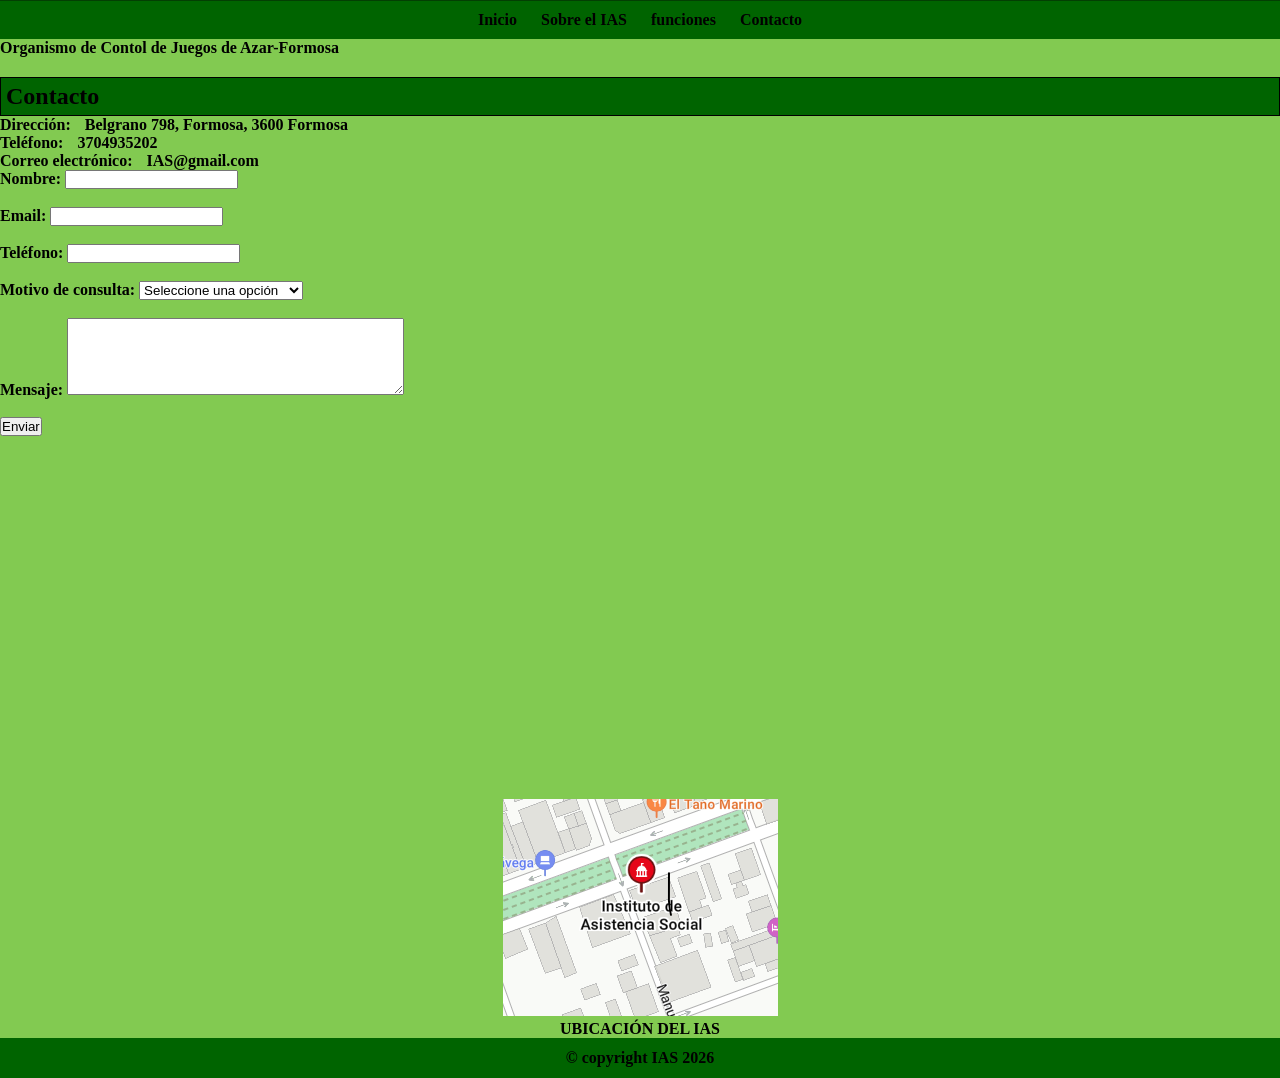
==== contactos.html @ a23b0235 "Miami me lo confirmo" ====
<!doctype html>
<html lang="en">
  <head>
    <meta charset="UTF-8" />
    <meta name="viewport" content="width=device-width, initial-scale=1.0" />
    <link rel="stylesheet" href="style.css" />
  </head>
  <!--el proposito de esta parte es solicitar al usuario algunos datos en casos que necesiten algun tipo de información en especifico-->

  <body>
    <header>
      <div>
        <nav id="menu-principal">
          <!--Navegacion-->
          <a href="index.html">Inicio</a>
          <a href="sobre-ias.html">Sobre el IAS</a>
          <a href="servicios.html">funciones</a>
          <a href="contactos.html">Contacto</a>
        </nav>
      </div>
      <title>Instituto de Asistencia Social - IAS</title>
      <sub-title>Organismo de Contol de Juegos de Azar-Formosa</sub-title>
    </header>

    <main>
      <h2>Contacto</h2>
      <section>
        <ul>
          Dirección:
          <a><addres>Belgrano 798, Formosa, 3600 Formosa</addres></a>
        </ul>
        <ul>
          Teléfono:
          <a>3704935202</a>
        </ul>
        <ul>
          Correo electrónico:
          <a><href>IAS@gmail.com</href></a>
        </ul>
      </section>
      <!--este formulario sirve para que el usurio ingrese datos y el establecimiento le pueda comunicar aquella información que necesite-->
      <form>
        <!-- Campo Nombre -->
        <label for="nombre">Nombre:</label>
        <input type="text" id="nombre" name="nombre" required />
        <br /><br />

        <!-- Campo Email -->
        <label for="email">Email:</label>
        <input type="email" id="email" name="email" required />
        <br /><br />

        <!-- Campo Teléfono -->
        <label for="telefono">Teléfono:</label>
        <input type="tel" id="telefono" name="telefono" required />
        <br /><br />

        <!-- Campo Motivo de consulta -->
        <label for="motivo">Motivo de consulta:</label>
        <select id="motivo" name="motivo" required>
          <option value="">Seleccione una opción</option>
          <option value="informacion">Solicitud de información</option>
          <option value="soporte">Soporte técnico</option>
          <option value="otros">Otros</option>
        </select>
        <br /><br />

        <!-- Campo Mensaje -->
        <label for="mensaje">Mensaje:</label>
        <textarea
          id="mensaje"
          name="mensaje"
          rows="5"
          cols="40"
          required
        ></textarea>
        <br /><br />

        <!-- Botón de envío -->
        <button type="submit">Enviar</button>
      </form>
    </main>

    <div id="section-figure">
      <figure>
        <img
          src="asset/img/Captura de pantalla 2026-04-06 121631.png"
          alt="UBICACIÓN DEL IAS"
        />
      </figure>
      <figcaption>UBICACIÓN DEL IAS</figcaption>
    </div>

    <footer>
      <!--Pie de Pagina-->
      <p>&copy copyright IAS 2026</p>
    </footer>
  </body>
</html>
---- style.css ----
body {
  font-weight: bold;
  background-color: rgb(130, 202, 81);
  color: black;
}

* {
  background-color: none;
  margin: 0;
  padding: 0;
}

h1,
h2,
h3 {
  color: black;
  font-weight: bold;
}

p {
  line-height: 20px;
  text-align: center;
}

nav {
  background-color: darkgreen;
  text-align: center;
  padding: 10px;
}

a {
  text-decoration: none;
  color: black;
  font-weight: bold;
  padding: 10px;
}

h1,
h2 {
  border: 1px solid black;
  background-color: darkgreen;
  padding: 5px;
}

main {
  /* border: 2px solid red; */
  width: 100%;
  margin: 20px auto;
  min-height: 78vh;

  box-shadow: 0 0 100px none;
  border-radius: 10px;
}

footer {
  text-align: center;
  padding: 10px;
  background-color: darkgreen;
  color: black;
  font-weight: bold;
}

#menu-principal {
  background-color: darkgreen;
  border-top: 1px solid rgb(3, 63, 3);
  font-size: 16px;
  padding: 10px 0px 10px;
}

#menu-principal a:hover {
  color: black;
  background-color: rgb(3, 63, 3);
  border-bottom: 3px solid rgb(3, 63, 3);
  transition: 0.3s all;
}

aside {
  background-color: chartreuse;
  text-decoration: overline;
}

#section-figure {
  text-align: center;
}

#section-sobre-ias {
  background-color: darkgreen;
  border-top: 1px solid rgb(3, 63, 3);
  font-size: 16px;
  padding: 10px 0px 10px;
}

table {
  width: 60%;
  text-align: center;
  margin-left: 275px;
}

th,
td {
  border: 2px solid;
  background-color: white;
}
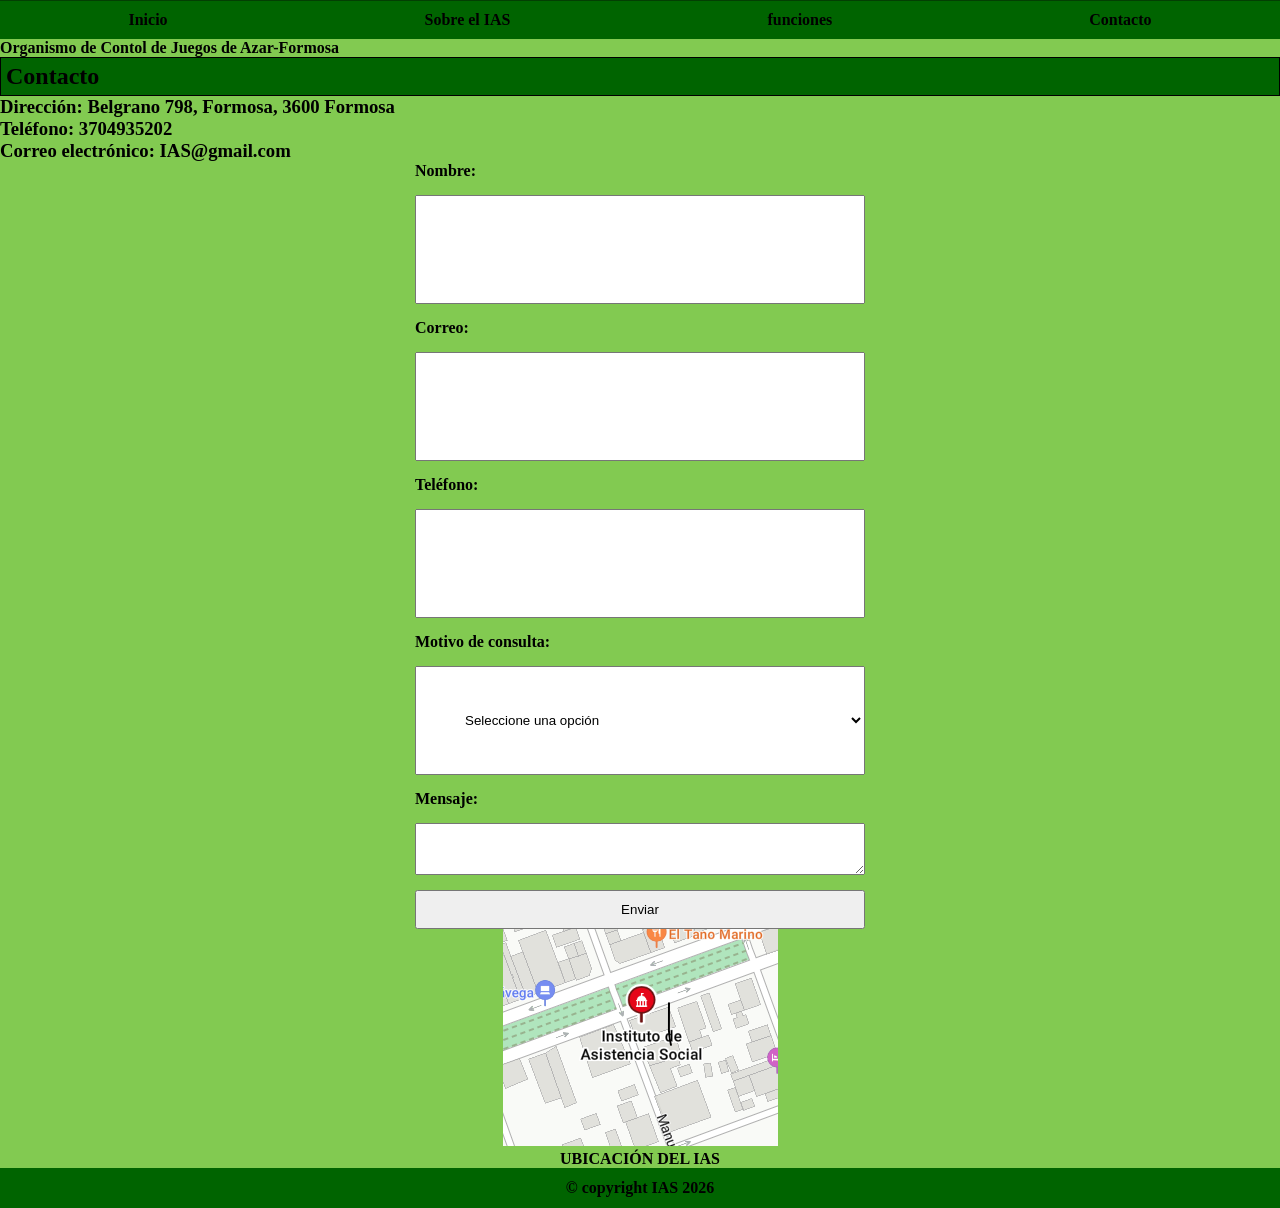
==== commit 80152085: "tarea parte 2" ====
--- a/contactos.html
+++ b/contactos.html
@@ -7,15 +7,18 @@
   </head>
   <!--el proposito de esta parte es solicitar al usuario algunos datos en casos que necesiten algun tipo de información en especifico-->
 
+  <div class="container">
   <body>
     <header>
       <div>
         <nav id="menu-principal">
           <!--Navegacion-->
-          <a href="index.html">Inicio</a>
-          <a href="sobre-ias.html">Sobre el IAS</a>
-          <a href="servicios.html">funciones</a>
-          <a href="contactos.html">Contacto</a>
+          <ul>
+            <li><a href="index.html">Inicio</a></li>
+            <li><a href="sobre-ias.html">Sobre el IAS</a></li>
+            <li><a href="servicios.html">funciones</a></li>
+            <li><a href="contactos.html">Contacto</a></li>
+          </ul>
         </nav>
       </div>
       <title>Instituto de Asistencia Social - IAS</title>
@@ -25,56 +28,49 @@
     <main>
       <h2>Contacto</h2>
       <section>
-        <ul>
+        <h3>
           Dirección:
           <a><addres>Belgrano 798, Formosa, 3600 Formosa</addres></a>
-        </ul>
-        <ul>
+        </h3>
+        <h3>
           Teléfono:
           <a>3704935202</a>
-        </ul>
-        <ul>
+        </h3>
+        <h3>
           Correo electrónico:
           <a><href>IAS@gmail.com</href></a>
-        </ul>
+        </h3>
       </section>
       <!--este formulario sirve para que el usurio ingrese datos y el establecimiento le pueda comunicar aquella información que necesite-->
-      <form>
+     
+      <form id="formulario-contacto">
         <!-- Campo Nombre -->
         <label for="nombre">Nombre:</label>
-        <input type="text" id="nombre" name="nombre" required />
-        <br /><br />
+        <input type="text" id="nombre" name="nombre">
 
         <!-- Campo Email -->
-        <label for="email">Email:</label>
-        <input type="email" id="email" name="email" required />
-        <br /><br />
+        <label for="correo">Correo:</label>
+        <input type="email" id="correo" name="correo">
 
         <!-- Campo Teléfono -->
         <label for="telefono">Teléfono:</label>
-        <input type="tel" id="telefono" name="telefono" required />
-        <br /><br />
+        <input type="tel" id="telefono" name="telefono">
 
         <!-- Campo Motivo de consulta -->
         <label for="motivo">Motivo de consulta:</label>
-        <select id="motivo" name="motivo" required>
+        <select id="motivo" name="motivo">
           <option value="">Seleccione una opción</option>
           <option value="informacion">Solicitud de información</option>
           <option value="soporte">Soporte técnico</option>
           <option value="otros">Otros</option>
         </select>
-        <br /><br />
 
         <!-- Campo Mensaje -->
         <label for="mensaje">Mensaje:</label>
         <textarea
           id="mensaje"
           name="mensaje"
-          rows="5"
-          cols="40"
-          required
         ></textarea>
-        <br /><br />
 
         <!-- Botón de envío -->
         <button type="submit">Enviar</button>
@@ -96,4 +92,5 @@
       <p>&copy copyright IAS 2026</p>
     </footer>
   </body>
+  </div>
 </html>
--- a/style.css
+++ b/style.css
@@ -1,3 +1,9 @@
+#container{
+  display: grid;
+  grid-template-rows: auto auto 1fr auto;
+  min-height: 100vh;
+}
+
 body {
   font-weight: bold;
   background-color: rgb(130, 202, 81);
@@ -10,8 +16,8 @@
   padding: 0;
 }
 
-h1,
-h2,
+h1
+h2
 h3 {
   color: black;
   font-weight: bold;
@@ -22,13 +28,18 @@
   text-align: center;
 }
 
-nav {
+nav ul{
   background-color: darkgreen;
   text-align: center;
   padding: 10px;
+  display: flex;
+  justify-content: space-around;
+  list-style: none;
+  padding: 0;
+  margin: 0;
 }
 
-a {
+nav li a{
   text-decoration: none;
   color: black;
   font-weight: bold;
@@ -42,11 +53,14 @@
   padding: 5px;
 }
 
-main {
+main ul{
   /* border: 2px solid red; */
   width: 100%;
   margin: 20px auto;
   min-height: 78vh;
+  display: grid;
+  grid-template-columns: 1fr 1fr;
+  gap: 20px;
 
   box-shadow: 0 0 100px none;
   border-radius: 10px;
@@ -58,6 +72,9 @@
   background-color: darkgreen;
   color: black;
   font-weight: bold;
+  display: flex;
+  align-items: center;
+  flex-direction: column;
 }
 
 #menu-principal {
@@ -96,8 +113,30 @@
   margin-left: 275px;
 }
 
-th,
+th
 td {
   border: 2px solid;
   background-color: white;
 }
+
+#formulario-contacto{
+  display: flex;
+  flex-wrap: wrap;
+  gap: 15px;
+  max-width: 450px;
+  margin: auto;
+}
+
+#formulario-contacto label{
+  width: 50%;
+}
+
+#formulario-contacto input, #formulario-contacto select{
+  width: 100%;
+  padding: 10%;
+}
+
+#formulario-contacto textarea, #formulario-contacto button{
+  width: 100%;
+  padding: 10px;
+}
